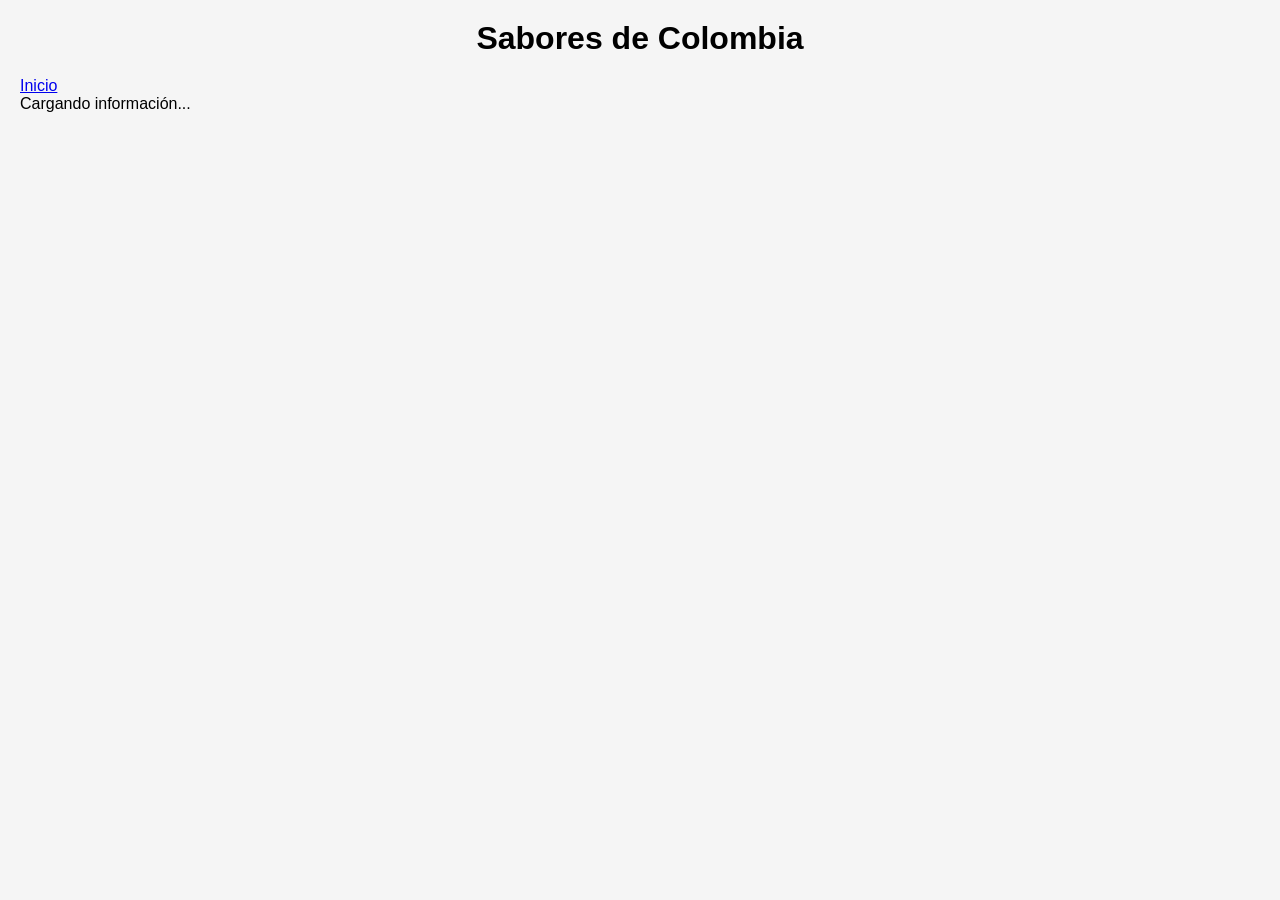
==== view/platos.html @ 1390f6ad "feat: :sparkles: Estrucuta basica index.html Creacion archivos html, css y estructura base de archiv" ====
<!DOCTYPE html>
<html lang="es">
<head>
    <meta charset="UTF-8">
    <title>Platos típicos|Mini Portal Colombia</title>
    <link rel="stylesheet" href="../css/style.css">
</head>
<body>

<h1>Sabores de Colombia</h1>

<a href="../index.html">Inicio</a>

<p id="carga">Cargando información...</p>

<h2 id="total"></h2>

<div id="contenedor"></div>

<script src="../js/platos.js"></script>

</body>
</html>
---- css/style.css ----
*{
    margin:0;
    padding:0;
    box-sizing:border-box;
}

body{
    font-family:Arial, sans-serif;
    padding:20px;
    background:#f5f5f5;
}

h1{
    text-align:center;
    margin-bottom:20px;
}

nav{
    display:flex;
    justify-content:center;
    gap:20px;
}

nav a{
    text-decoration:none;
    background:#0077ff;
    color:white;
    padding:10px 20px;
    border-radius:8px;
}

#contenedor{
    display:grid;
    grid-template-columns:repeat(auto-fit,minmax(250px,1fr));
    gap:20px;
    margin-top:20px;
}

.card{
    background:white;
    padding:15px;
    border-radius:10px;
    box-shadow:0 0 5px rgba(0,0,0,.2);
}

.card img{
    width:100%;
    height:200px;
    object-fit:cover;
    border-radius:10px;
}

.card h2{
    margin:10px 0;
}
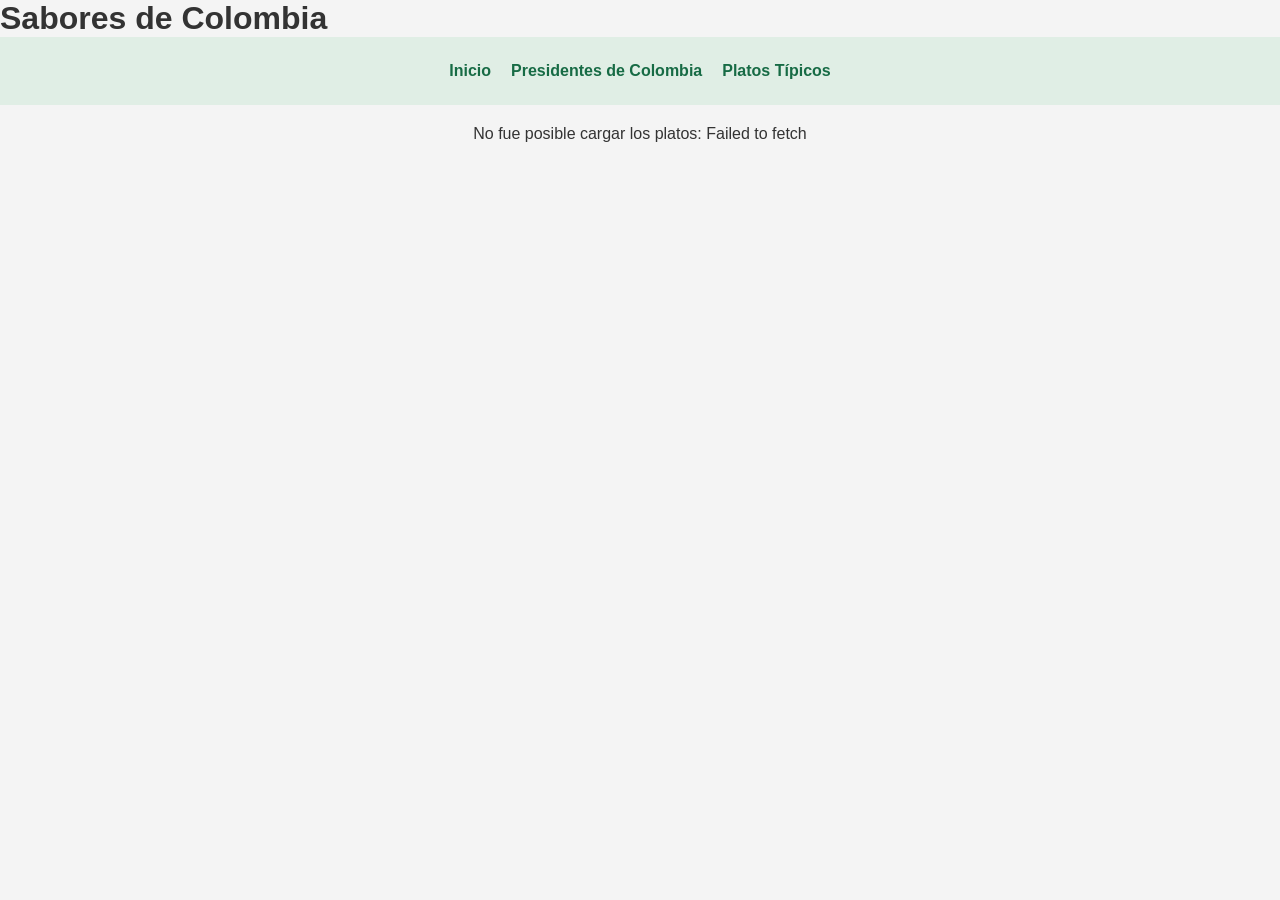
==== commit 0569a122: "feat: :construction: Creacion y estrucura de los js de presidentes y platos Carga de los API, lectur" ====
--- a/view/platos.html
+++ b/view/platos.html
@@ -1,23 +1,33 @@
 <!DOCTYPE html>
 <html lang="es">
+
 <head>
     <meta charset="UTF-8">
+    <meta name="viewport" content="width=device-width, initial-scale=1.0">
+    <link rel="stylesheet" href="../css/style.css">
+    <script src="../js/platos.js" defer></script>
     <title>Platos típicos|Mini Portal Colombia</title>
-    <link rel="stylesheet" href="../css/style.css">
+
 </head>
+
 <body>
 
-<h1>Sabores de Colombia</h1>
+    <h1>Sabores de Colombia</h1>
 
-<a href="../index.html">Inicio</a>
+    <nav>
+        <a href="../index.html">Inicio</a>
+        <a href="presidentes.html">Presidentes de Colombia</a>
+        <a href="platos.html">Platos Típicos</a>
+    </nav>
 
-<p id="carga">Cargando información...</p>
+    <p id="carga">Cargando información...</p>
 
-<h2 id="total"></h2>
+    <h2 id="total"></h2>
 
-<div id="contenedor"></div>
+    <div id="contenedor"></div>
 
-<script src="../js/platos.js"></script>
+
 
 </body>
+
 </html>
--- a/css/style.css
+++ b/css/style.css
@@ -1,55 +1,110 @@
-*{
-    margin:0;
-    padding:0;
-    box-sizing:border-box;
+
+/* Configuración general */
+* {
+    margin: 0;
+    padding: 0;
+    box-sizing: border-box;
 }
 
-body{
-    font-family:Arial, sans-serif;
-    padding:20px;
-    background:#f5f5f5;
+body {
+    font-family: Arial, sans-serif;
+    background-color: #f4f4f4;
+    color: #333;
 }
 
-h1{
-    text-align:center;
-    margin-bottom:20px;
+/* Encabezado */
+header {
+    background-color: #176b45;
+    color: white;
+    text-align: center;
+    padding: 30px 15px;
 }
 
-nav{
-    display:flex;
-    justify-content:center;
-    gap:20px;
+header h1 {
+    margin-bottom: 15px;
 }
 
-nav a{
-    text-decoration:none;
-    background:#0077ff;
-    color:white;
-    padding:10px 20px;
-    border-radius:8px;
+header p {
+    margin-bottom: 10px;
 }
 
-#contenedor{
-    display:grid;
-    grid-template-columns:repeat(auto-fit,minmax(250px,1fr));
-    gap:20px;
-    margin-top:20px;
+header a {
+    color: white;
+    text-decoration: none;
 }
 
-.card{
-    background:white;
-    padding:15px;
-    border-radius:10px;
-    box-shadow:0 0 5px rgba(0,0,0,.2);
+/* Navegación */
+nav {
+    display: flex;
+    justify-content: center;
+    gap: 20px;
+    padding: 25px;
+    background-color: #e0eee5;
 }
 
-.card img{
-    width:100%;
-    height:200px;
-    object-fit:cover;
-    border-radius:10px;
+nav a {
+    text-decoration: none;
+    color: #176b45;
+    font-weight: bold;
 }
 
-.card h2{
-    margin:10px 0;
-}+nav a:hover {
+    color: #d69e25;
+}
+
+/* Contenido principal */
+main {
+    padding: 25px;
+}
+
+#carga,
+#total {
+    text-align: center;
+    margin: 20px;
+}
+
+/* Contenedor de tarjetas */
+#contenedor {
+    display: grid;
+    grid-template-columns: repeat(auto-fit, minmax(250px, 1fr));
+    gap: 20px;
+    max-width: 1200px;
+    margin: 20px auto;
+}
+
+/* Tarjetas */
+.tarjeta {
+    background-color: white;
+    border-radius: 10px;
+    overflow: hidden;
+    padding-bottom: 15px;
+    box-shadow: 0 3px 8px rgba(0, 0, 0, 0.15);
+}
+
+.tarjeta img {
+    width: 100%;
+    height: 200px;
+    object-fit: cover;
+}
+
+.tarjeta h2 {
+    color: #176b45;
+    padding: 15px;
+}
+
+.tarjeta p {
+    padding: 5px 15px;
+    line-height: 1.5;
+}
+
+/* Adaptación a celulares */
+@media (max-width: 600px) {
+    nav {
+        flex-direction: column;
+        align-items: center;
+    }
+
+    main {
+        padding: 15px;
+    }
+}
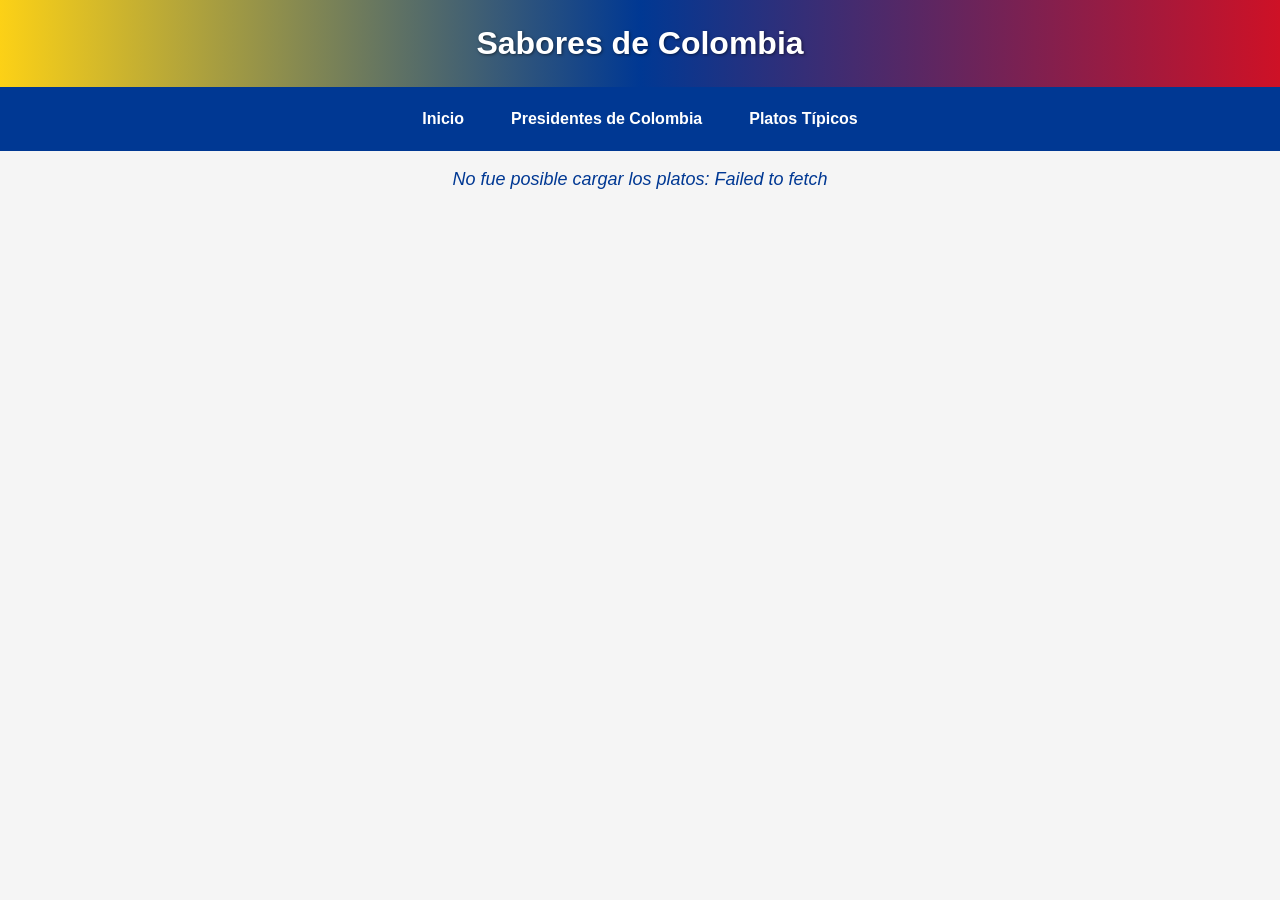
==== commit b078eb19: "feat: :construction: Implementacion de carga imagenes y CSS Se implemento busqueda extra para imagan" ====
--- a/view/platos.html
+++ b/view/platos.html
@@ -5,6 +5,7 @@
     <meta charset="UTF-8">
     <meta name="viewport" content="width=device-width, initial-scale=1.0">
     <link rel="stylesheet" href="../css/style.css">
+    <script src="../js/imagenes.js" defer></script>
     <script src="../js/platos.js" defer></script>
     <title>Platos típicos|Mini Portal Colombia</title>
 
--- a/css/style.css
+++ b/css/style.css
@@ -1,110 +1,103 @@
-
-/* Configuración general */
+/* ===== Estilos generales ===== */
 * {
-    margin: 0;
-    padding: 0;
     box-sizing: border-box;
 }
 
 body {
-    font-family: Arial, sans-serif;
-    background-color: #f4f4f4;
+    margin: 0;
+    font-family: Arial, Helvetica, sans-serif;
+    background-color: #f5f5f5;
     color: #333;
 }
 
-/* Encabezado */
-header {
-    background-color: #176b45;
-    color: white;
+h1 {
+    margin: 0;
+    padding: 25px 20px;
     text-align: center;
-    padding: 30px 15px;
+    color: #fff;
+    /* Colores de la bandera de Colombia */
+    background: linear-gradient(to right, #fcd116, #003893, #ce1126);
+    text-shadow: 1px 1px 3px rgba(0, 0, 0, 0.5);
 }
 
-header h1 {
-    margin-bottom: 15px;
-}
-
-header p {
-    margin-bottom: 10px;
-}
-
-header a {
-    color: white;
-    text-decoration: none;
-}
-
-/* Navegación */
+/* ===== Menú de navegación ===== */
 nav {
     display: flex;
     justify-content: center;
-    gap: 20px;
-    padding: 25px;
-    background-color: #e0eee5;
+    flex-wrap: wrap;
+    gap: 15px;
+    padding: 15px;
+    background-color: #003893;
 }
 
 nav a {
+    color: #fff;
     text-decoration: none;
-    color: #176b45;
     font-weight: bold;
+    padding: 8px 16px;
+    border-radius: 20px;
+    transition: background-color 0.3s;
 }
 
 nav a:hover {
-    color: #d69e25;
+    background-color: #fcd116;
+    color: #003893;
 }
 
-/* Contenido principal */
-main {
-    padding: 25px;
+/* ===== Mensaje de carga y total ===== */
+#carga {
+    text-align: center;
+    font-size: 18px;
+    color: #003893;
+    font-style: italic;
 }
 
-#carga,
 #total {
     text-align: center;
-    margin: 20px;
+    color: #ce1126;
 }
 
-/* Contenedor de tarjetas */
+/* ===== Contenedor de tarjetas ===== */
 #contenedor {
     display: grid;
-    grid-template-columns: repeat(auto-fit, minmax(250px, 1fr));
+    grid-template-columns: repeat(auto-fill, minmax(260px, 1fr));
     gap: 20px;
+    padding: 20px;
     max-width: 1200px;
-    margin: 20px auto;
+    margin: 0 auto;
 }
 
-/* Tarjetas */
+/* ===== Tarjetas ===== */
 .tarjeta {
-    background-color: white;
+    background-color: #fff;
     border-radius: 10px;
-    overflow: hidden;
-    padding-bottom: 15px;
-    box-shadow: 0 3px 8px rgba(0, 0, 0, 0.15);
+    padding: 15px;
+    box-shadow: 0 2px 8px rgba(0, 0, 0, 0.15);
+    transition: transform 0.3s;
 }
 
+.tarjeta:hover {
+    transform: translateY(-5px);
+}
+
+/* Imagen completa, sin recortes */
 .tarjeta img {
+    display: block;
     width: 100%;
-    height: 200px;
-    object-fit: cover;
+    height: 250px;
+    object-fit: contain;       /* muestra la imagen entera */
+    background-color: #eeeeee; /* rellena el espacio que sobra */
+    border-radius: 8px;
 }
 
 .tarjeta h2 {
-    color: #176b45;
-    padding: 15px;
+    font-size: 20px;
+    color: #003893;
+    margin: 12px 0 8px;
 }
 
 .tarjeta p {
-    padding: 5px 15px;
+    font-size: 14px;
     line-height: 1.5;
-}
-
-/* Adaptación a celulares */
-@media (max-width: 600px) {
-    nav {
-        flex-direction: column;
-        align-items: center;
-    }
-
-    main {
-        padding: 15px;
-    }
-}
+    margin: 6px 0;
+}
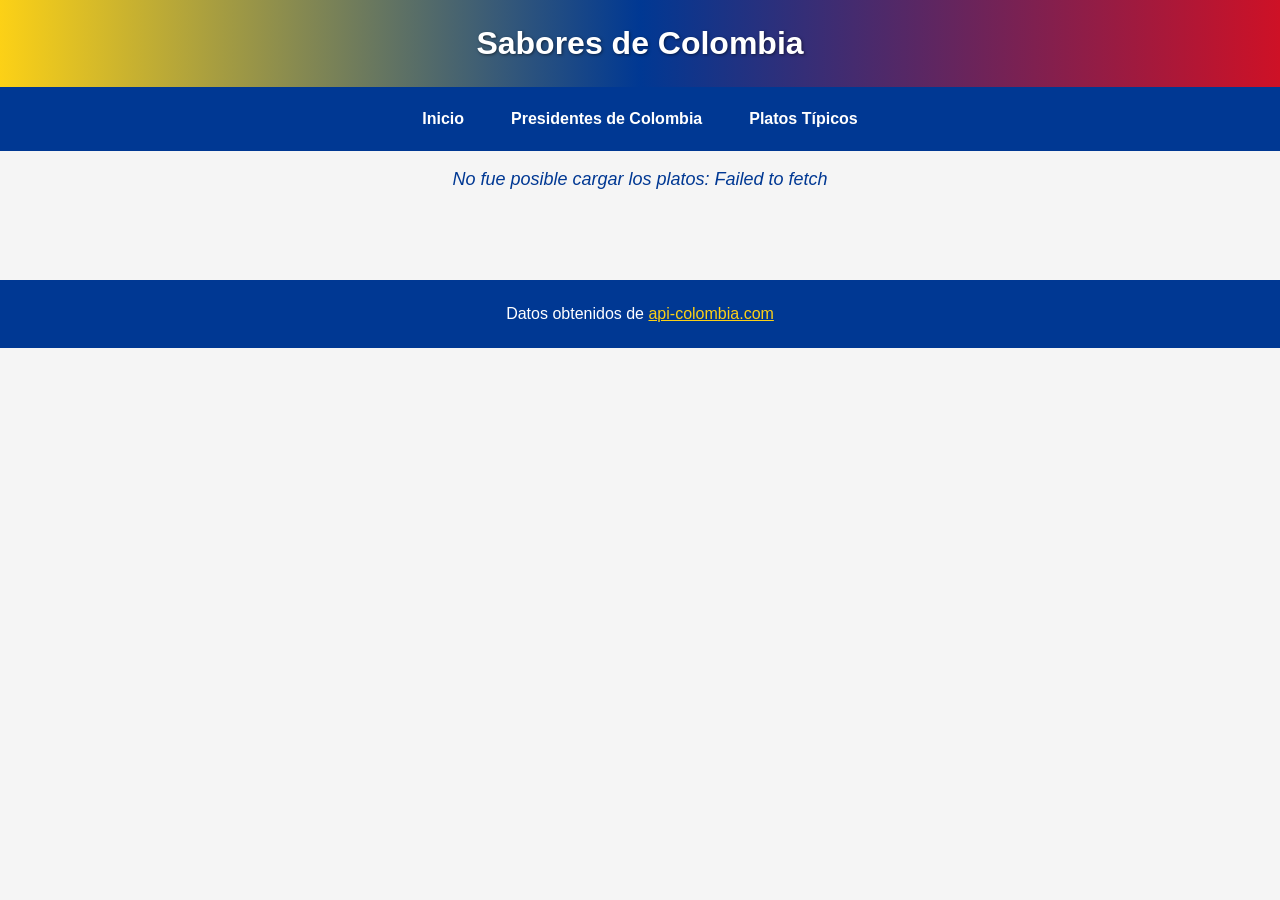
==== commit 43b0beec: "feat: :construction: carga de imagenes que no encontraba el API Se agrego header, footer y se realiz" ====
--- a/view/platos.html
+++ b/view/platos.html
@@ -7,19 +7,21 @@
     <link rel="stylesheet" href="../css/style.css">
     <script src="../js/imagenes.js" defer></script>
     <script src="../js/platos.js" defer></script>
+    <link rel="icon" type="image/png" href="../img/logo.png">
     <title>Platos típicos|Mini Portal Colombia</title>
 
 </head>
 
 <body>
+    <header>
+        <h1>Sabores de Colombia</h1>
 
-    <h1>Sabores de Colombia</h1>
-
-    <nav>
-        <a href="../index.html">Inicio</a>
-        <a href="presidentes.html">Presidentes de Colombia</a>
-        <a href="platos.html">Platos Típicos</a>
-    </nav>
+        <nav>
+            <a href="../index.html">Inicio</a>
+            <a href="presidentes.html">Presidentes de Colombia</a>
+            <a href="platos.html">Platos Típicos</a>
+        </nav>
+    </header>
 
     <p id="carga">Cargando información...</p>
 
@@ -27,6 +29,13 @@
 
     <div id="contenedor"></div>
 
+    <footer>
+        <p>
+            Datos obtenidos de
+            <a href="https://api-colombia.com/" target="_blank">api-colombia.com</a>
+        </p>
+    </footer>
+
 
 
 </body>
--- a/css/style.css
+++ b/css/style.css
@@ -1,15 +1,14 @@
-/* ===== Estilos generales ===== */
 * {
     box-sizing: border-box;
 }
-
+ 
 body {
     margin: 0;
     font-family: Arial, Helvetica, sans-serif;
     background-color: #f5f5f5;
     color: #333;
 }
-
+ 
 h1 {
     margin: 0;
     padding: 25px 20px;
@@ -19,7 +18,7 @@
     background: linear-gradient(to right, #fcd116, #003893, #ce1126);
     text-shadow: 1px 1px 3px rgba(0, 0, 0, 0.5);
 }
-
+ 
 /* ===== Menú de navegación ===== */
 nav {
     display: flex;
@@ -29,7 +28,7 @@
     padding: 15px;
     background-color: #003893;
 }
-
+ 
 nav a {
     color: #fff;
     text-decoration: none;
@@ -38,12 +37,12 @@
     border-radius: 20px;
     transition: background-color 0.3s;
 }
-
+ 
 nav a:hover {
     background-color: #fcd116;
     color: #003893;
 }
-
+ 
 /* ===== Mensaje de carga y total ===== */
 #carga {
     text-align: center;
@@ -51,12 +50,12 @@
     color: #003893;
     font-style: italic;
 }
-
+ 
 #total {
     text-align: center;
     color: #ce1126;
 }
-
+ 
 /* ===== Contenedor de tarjetas ===== */
 #contenedor {
     display: grid;
@@ -66,7 +65,7 @@
     max-width: 1200px;
     margin: 0 auto;
 }
-
+ 
 /* ===== Tarjetas ===== */
 .tarjeta {
     background-color: #fff;
@@ -75,11 +74,11 @@
     box-shadow: 0 2px 8px rgba(0, 0, 0, 0.15);
     transition: transform 0.3s;
 }
-
+ 
 .tarjeta:hover {
     transform: translateY(-5px);
 }
-
+ 
 /* Imagen completa, sin recortes */
 .tarjeta img {
     display: block;
@@ -89,15 +88,127 @@
     background-color: #eeeeee; /* rellena el espacio que sobra */
     border-radius: 8px;
 }
-
+ 
 .tarjeta h2 {
     font-size: 20px;
     color: #003893;
     margin: 12px 0 8px;
 }
-
+ 
 .tarjeta p {
     font-size: 14px;
     line-height: 1.5;
     margin: 6px 0;
+}
+ 
+/* ===== Página de inicio ===== */
+.inicio {
+    max-width: 1000px;
+    margin: 0 auto;
+    padding: 30px 20px;
+}
+ 
+/* Recuadro de bienvenida con franjas de la bandera */
+.bienvenida {
+    text-align: center;
+    padding: 40px 25px;
+    border-radius: 12px;
+    background-color: #fff;
+    border-top: 10px solid;
+    border-image: linear-gradient(
+        to right,
+        #fcd116 0%, #fcd116 50%,
+        #003893 50%, #003893 75%,
+        #ce1126 75%, #ce1126 100%
+    ) 1;
+    box-shadow: 0 4px 12px rgba(0, 0, 0, 0.15);
+}
+ 
+.logo {
+    display: block;
+    width: 100%;
+    max-width: 240px;   /* tamaño máximo del logo */
+    height: auto;       /* conserva la proporción, sin recortes */
+    margin: 0 auto 10px;
+}
+
+.bienvenida h2 {
+    font-size: 30px;
+    margin: 0 0 12px;
+    color: #003893;
+}
+ 
+.bienvenida p {
+    max-width: 600px;
+    margin: 0 auto;
+    font-size: 17px;
+    line-height: 1.6;
+    color: #555;
+}
+ 
+/* Tarjetas de las secciones */
+.secciones {
+    display: grid;
+    grid-template-columns: repeat(auto-fit, minmax(280px, 1fr));
+    gap: 25px;
+    margin-top: 35px;
+}
+ 
+.seccion {
+    display: block;
+    text-align: center;
+    text-decoration: none;
+    color: #333;
+    background-color: #fff;
+    padding: 30px 20px;
+    border-radius: 12px;
+    border-top: 6px solid #fcd116;
+    box-shadow: 0 2px 8px rgba(0, 0, 0, 0.15);
+    transition: transform 0.3s, box-shadow 0.3s;
+}
+ 
+.seccion:hover {
+    transform: translateY(-6px);
+    box-shadow: 0 8px 18px rgba(0, 0, 0, 0.2);
+}
+ 
+.seccion .icono {
+    font-size: 60px;
+}
+ 
+.seccion h3 {
+    color: #003893;
+    font-size: 22px;
+    margin: 10px 0;
+}
+ 
+.seccion p {
+    line-height: 1.5;
+}
+ 
+.seccion .boton {
+    display: inline-block;
+    margin-top: 10px;
+    padding: 10px 20px;
+    border-radius: 20px;
+    background-color: #ce1126;
+    color: #fff;
+    font-weight: bold;
+}
+ 
+/* ===== Pie de página ===== */
+footer {
+    text-align: center;
+    padding: 20px;
+    margin-top: 30px;
+    background-color: #003893;
+    color: #fff;
+}
+ 
+footer p {
+    margin: 5px 0;
+}
+ 
+footer a {
+    color: #fcd116;
 }
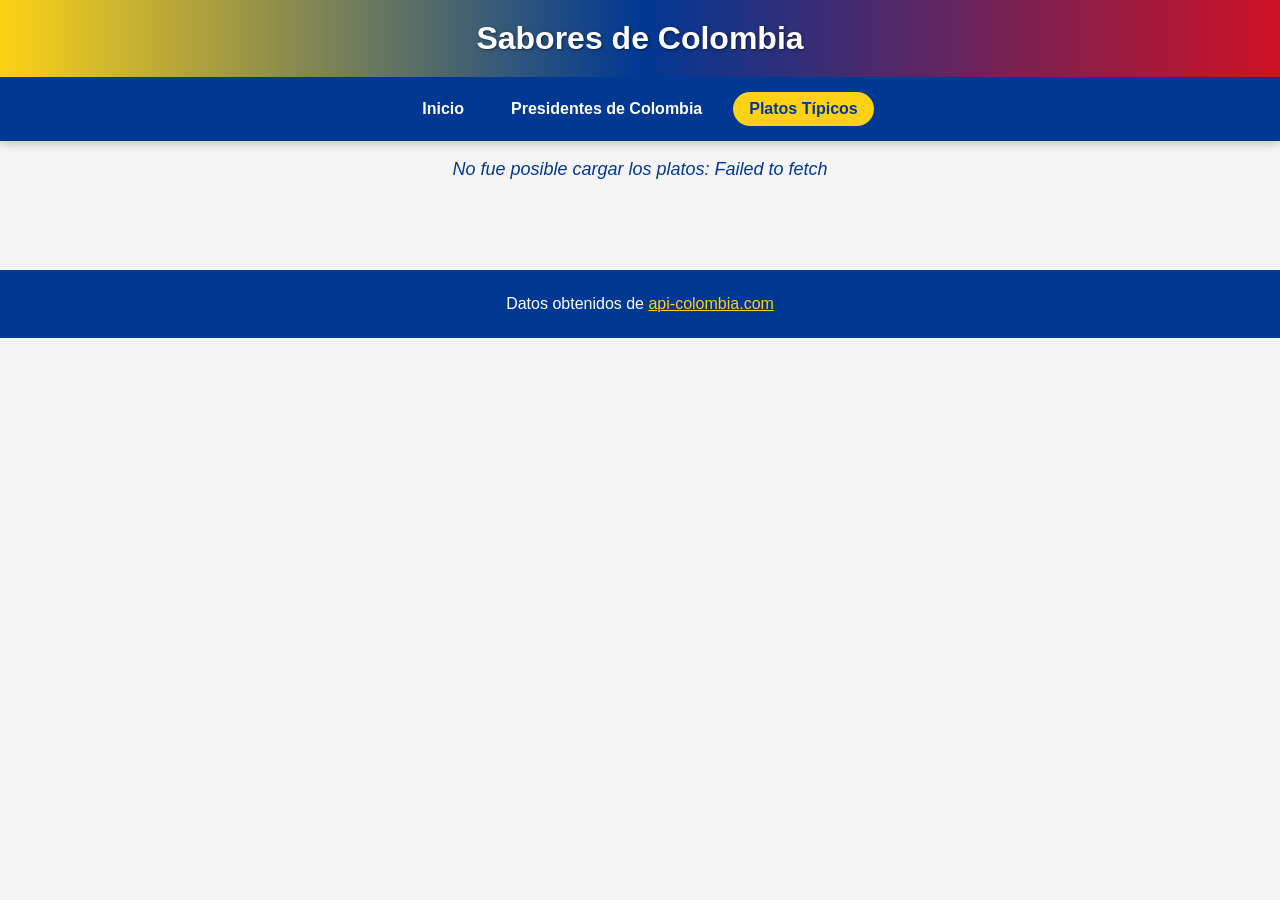
==== commit f3250e4c: "style: :lipstick: Edicion del color pagina actual Se implemento ele activo para la pagina actual" ====
--- a/view/platos.html
+++ b/view/platos.html
@@ -19,7 +19,7 @@
         <nav>
             <a href="../index.html">Inicio</a>
             <a href="presidentes.html">Presidentes de Colombia</a>
-            <a href="platos.html">Platos Típicos</a>
+            <a href="platos.html" class="activo">Platos Típicos</a>
         </nav>
     </header>
 
--- a/css/style.css
+++ b/css/style.css
@@ -11,7 +11,7 @@
  
 h1 {
     margin: 0;
-    padding: 25px 20px;
+    padding: 20px 15px;
     text-align: center;
     color: #fff;
     /* Colores de la bandera de Colombia */
@@ -42,7 +42,20 @@
     background-color: #fcd116;
     color: #003893;
 }
- 
+
+nav a.activo {
+    background-color: #fcd116;
+    color: #003893;
+}
+ 
+/* ===== Encabezado fijo ===== */
+header {
+    position: sticky; 
+    top: 0;
+    z-index: 100;    
+    box-shadow: 0 2px 10px rgba(0, 0, 0, 0.25);
+}
+
 /* ===== Mensaje de carga y total ===== */
 #carga {
     text-align: center;
@@ -211,4 +224,11 @@
  
 footer a {
     color: #fcd116;
+}
+
+@media (max-width: 600px) {
+    h1 {
+        font-size: 22px;
+        padding: 15px 10px;
+    }
 }
